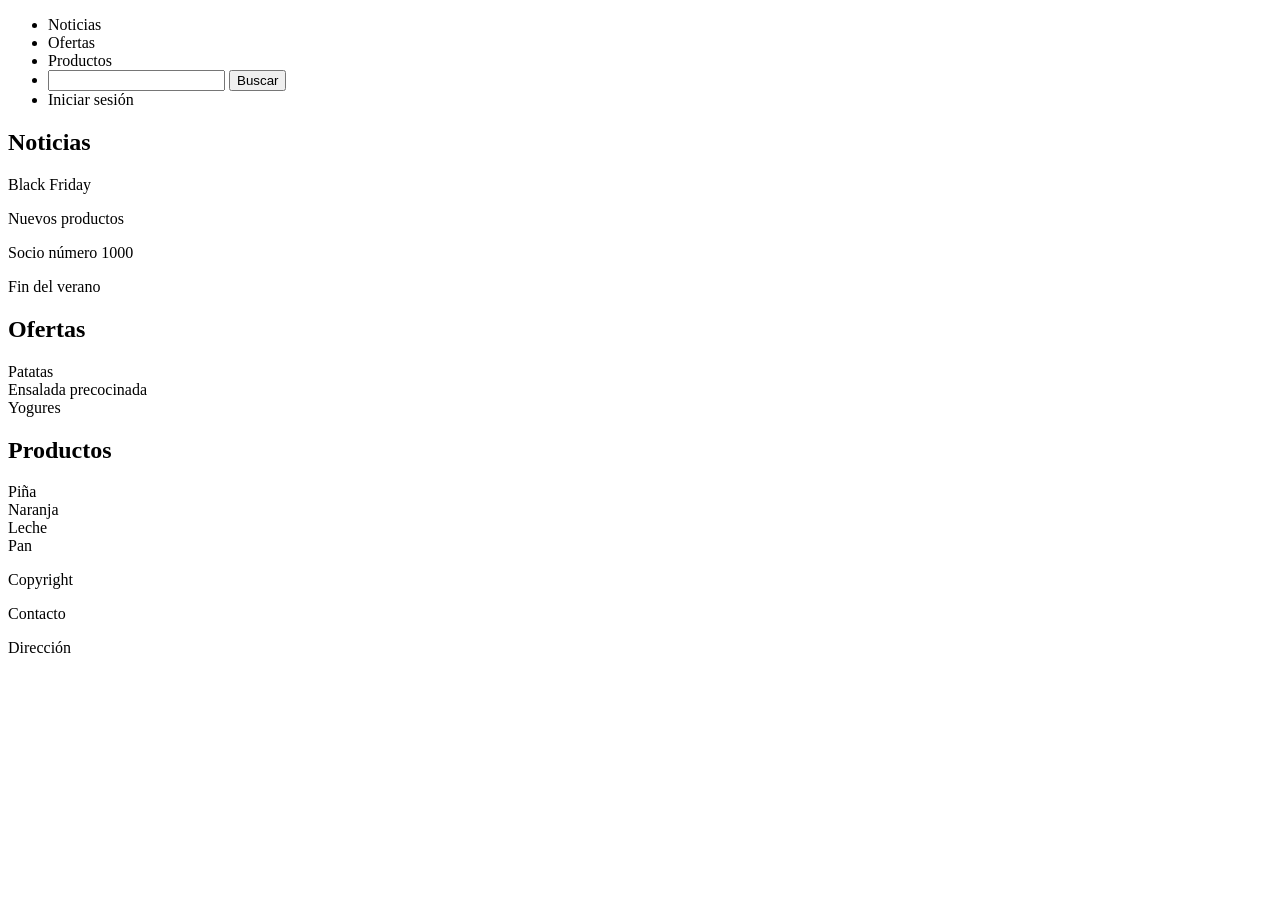
==== index.html @ 051b0c3b "nuevos_productos" ====
<!DOCTYPE html>
<html lang="es">
<head>
    <meta charset="UTF-8">
    <meta name="viewport" content="width=device-width, initial-scale-1.0">
    <title>Supermercado DWEC</title>
    <link rel="stylesheet" href="style.css"></head>

<body>
    <header>
        <nav>
            <ul>
                <li><a>Noticias</a></li>
                <li><a>Ofertas</a></li>
                <li><a>Productos</a></li>
                <li>
                    <form action="/buscar" method="get">
                        <input type="search" id="buscar" name="q">
                        <button type="submit">Buscar</button>
                    </form>
                </li>
                <li><a>Iniciar sesión</a></li>
            </ul>

        </nav>
    </header>

    <main>
        <section>
            <h1>Noticias</h1>
            <article>
                <p>Black Friday</p>
            </article>
            <article>
                <p><a href="nuevos_productos.html"></a>Nuevos productos</p>
            </article>
            <article>
                <p>Socio número 1000</p>
            </article>
            <article>
                <p>Fin del verano</p>
            </article>
        </section>
        <section>
            <h1>Ofertas</h1>
            <div>Patatas</div>
            <div>Ensalada precocinada</div>
            <div>Yogures</div>
        </section>
        <section>
            <h1>Productos</h1>
            <div>Piña</div>
            <div>Naranja</div>
            <div>Leche</div>
            <div>Pan</div>
        </section>
    </main>

    <footer>
        <p>Copyright</p>
        <p>Contacto</p>
        <p>Dirección</p>
    </footer>
</body>
</html>
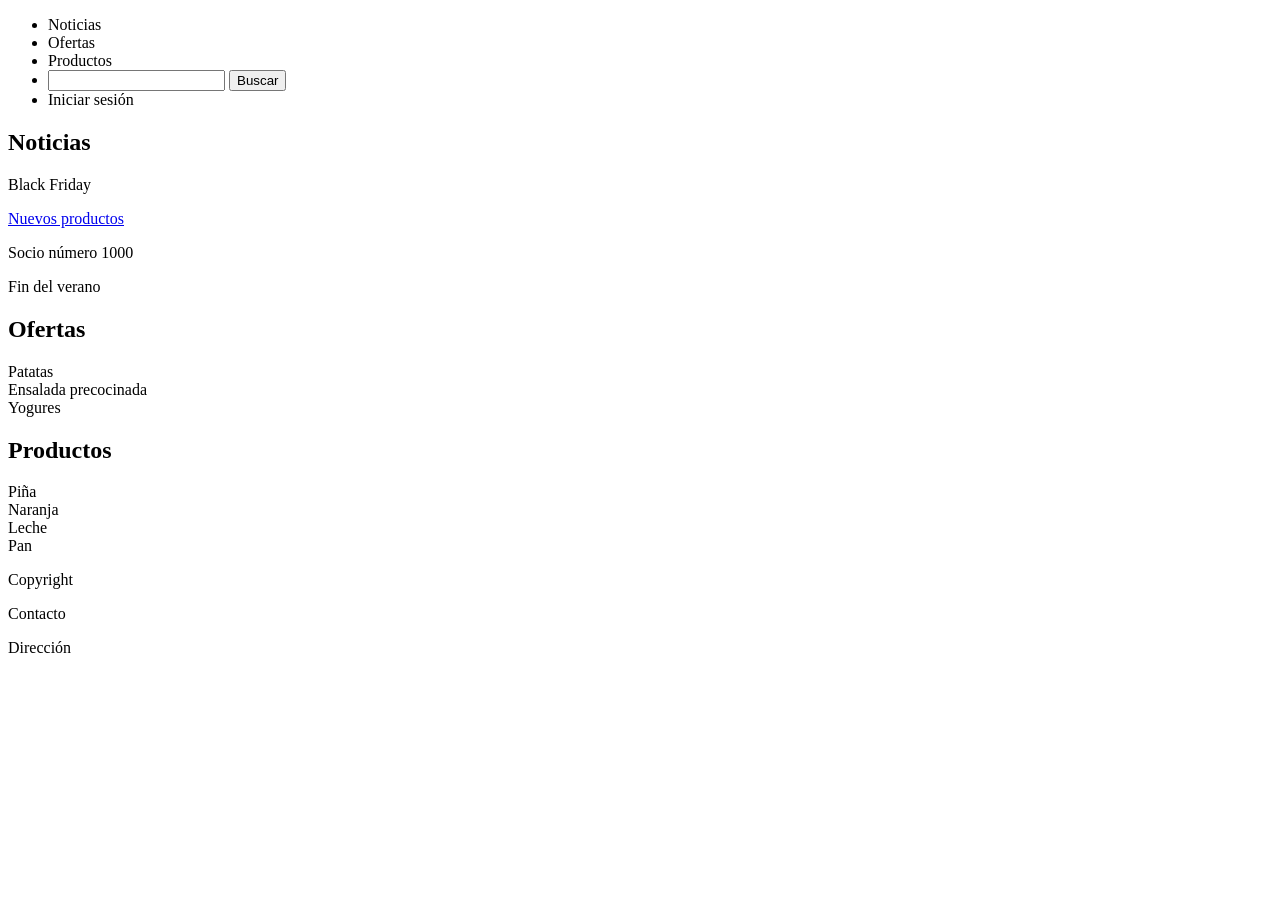
==== commit 7f9c2b80: "Update index.html" ====
--- a/index.html
+++ b/index.html
@@ -32,7 +32,7 @@
                 <p>Black Friday</p>
             </article>
             <article>
-                <p><a href="nuevos_productos.html"></a>Nuevos productos</p>
+                <p><a href="nuevos_productos.html">Nuevos productos</a></p>
             </article>
             <article>
                 <p>Socio número 1000</p>
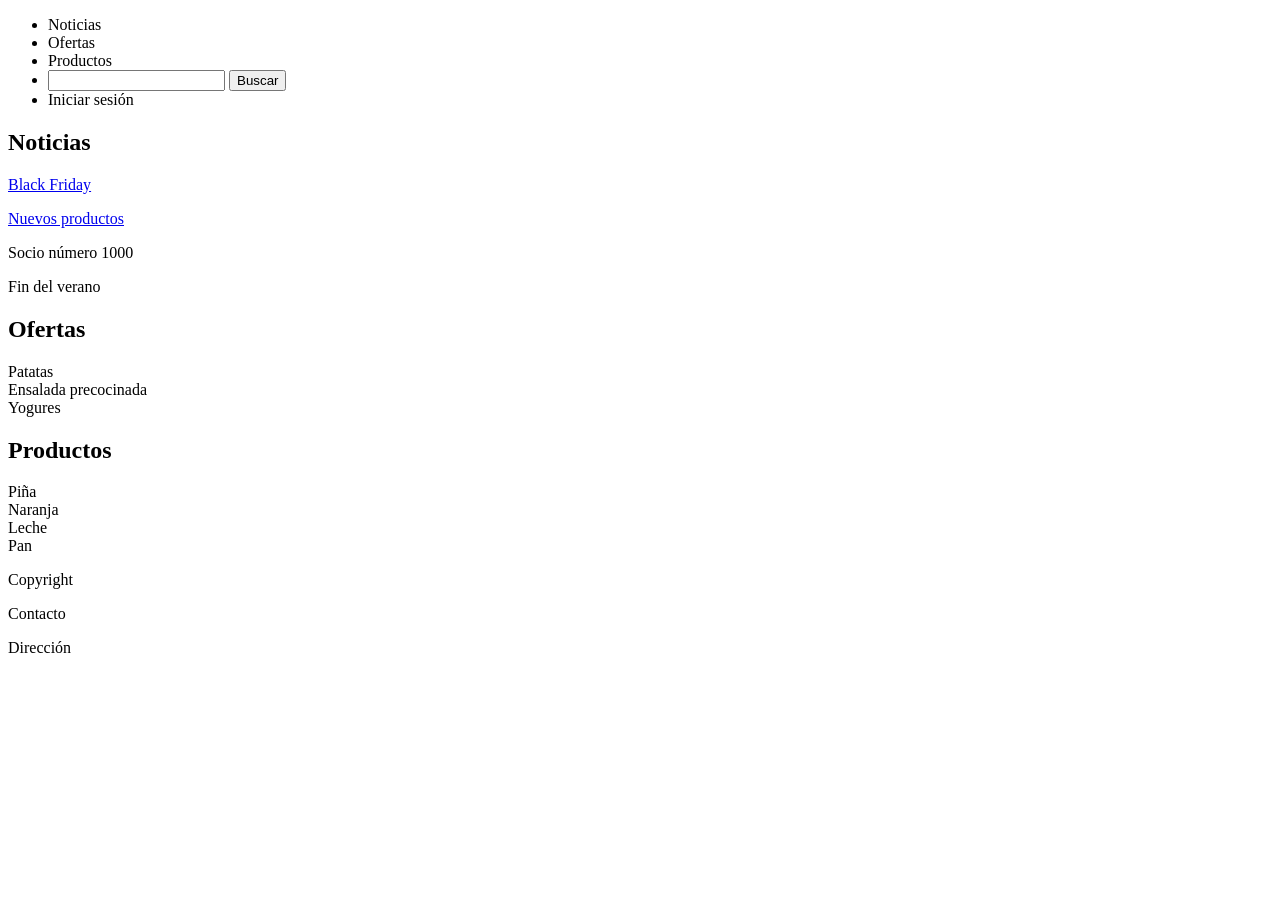
==== commit f0d4893a: "Viernes" ====
--- a/index.html
+++ b/index.html
@@ -29,10 +29,10 @@
         <section>
             <h1>Noticias</h1>
             <article>
-                <p>Black Friday</p>
+                <p><a href="./black_friday.html">Black Friday</a></p>
             </article>
             <article>
-                <p><a href="nuevos_productos.html">Nuevos productos</a></p>
+                <p><a href="./nuevos_productos.html">Nuevos productos</a></p>
             </article>
             <article>
                 <p>Socio número 1000</p>
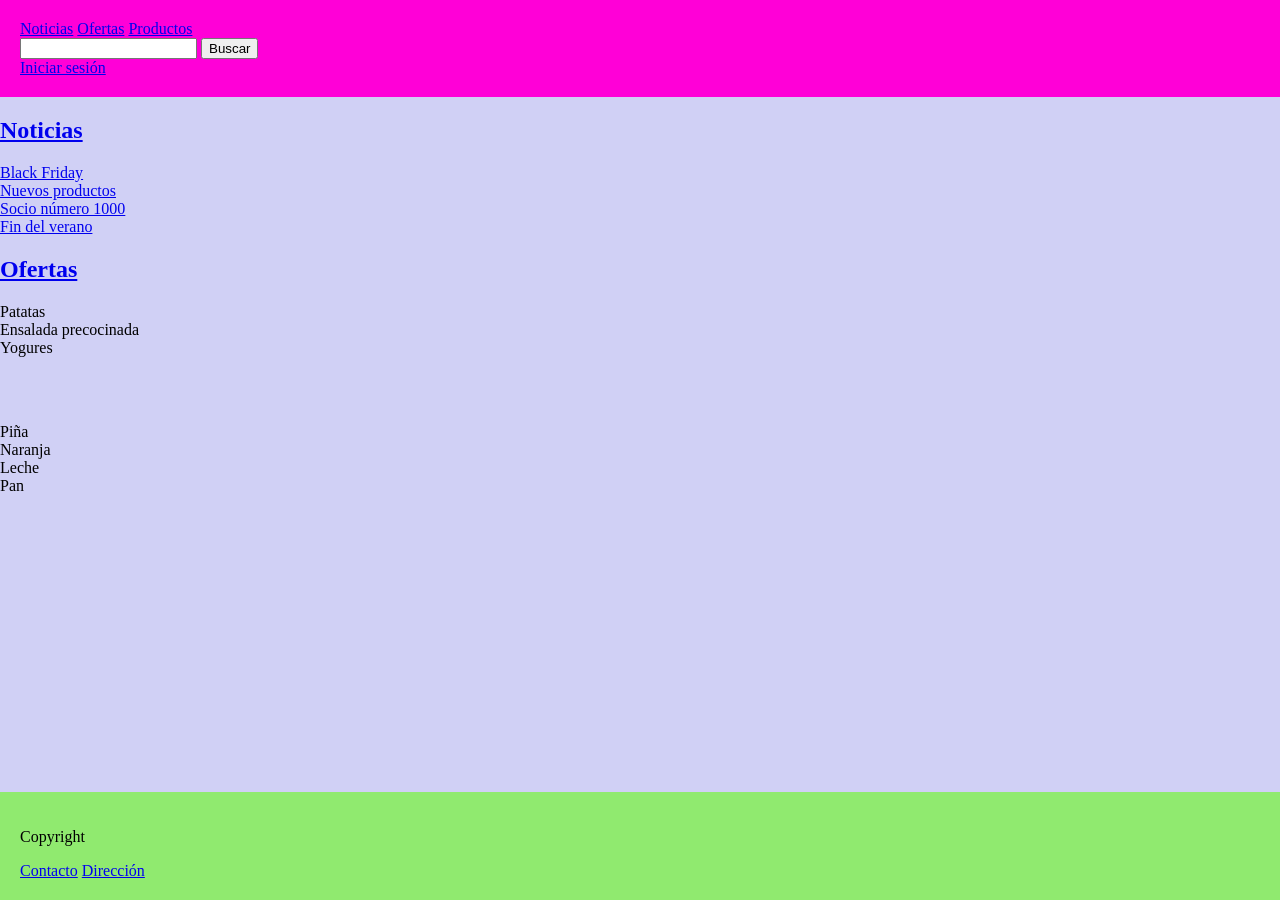
==== commit 9ef980a7: "28/9/2926" ====
--- a/index.html
+++ b/index.html
@@ -2,47 +2,43 @@
 <html lang="es">
 <head>
     <meta charset="UTF-8">
-    <meta name="viewport" content="width=device-width, initial-scale-1.0">
+    <meta name="viewport" content="width=device-width, initial-scale=1.0">
     <title>Supermercado DWEC</title>
-    <link rel="stylesheet" href="style.css"></head>
+    <link rel="stylesheet" href="style.css">
+</head>
 
 <body>
     <header>
         <nav>
-            <ul>
-                <li><a>Noticias</a></li>
-                <li><a>Ofertas</a></li>
-                <li><a>Productos</a></li>
-                <li>
-                    <form action="/buscar" method="get">
-                        <input type="search" id="buscar" name="q">
-                        <button type="submit">Buscar</button>
-                    </form>
-                </li>
-                <li><a>Iniciar sesión</a></li>
-            </ul>
-
+            <a href="#">Noticias</a>
+            <a href="#">Ofertas</a>
+            <a href="#">Productos</a>
+            <form action="/buscar" method="get">
+                <input type="search" id="buscar" name="q">
+                <button type="submit">Buscar</button>
+            </form>
+            <a href="#">Iniciar sesión</a>
         </nav>
     </header>
 
     <main>
         <section>
-            <h1>Noticias</h1>
+            <h1><a href="#">Noticias</a></h1>
             <article>
-                <p><a href="./black_friday.html">Black Friday</a></p>
+                <a href="./black_friday.html">Black Friday</a>
             </article>
             <article>
-                <p><a href="./nuevos_productos.html">Nuevos productos</a></p>
+                <a href="./nuevos_productos.html">Nuevos productos</a>
             </article>
             <article>
-                <p>Socio número 1000</p>
+                <a href="#">Socio número 1000</a>
             </article>
             <article>
-                <p>Fin del verano</p>
+                <a href="#">Fin del verano</a>
             </article>
         </section>
         <section>
-            <h1>Ofertas</h1>
+            <h1><a href="#">Ofertas</a></h1>
             <div>Patatas</div>
             <div>Ensalada precocinada</div>
             <div>Yogures</div>
@@ -58,8 +54,8 @@
 
     <footer>
         <p>Copyright</p>
-        <p>Contacto</p>
-        <p>Dirección</p>
+        <a href="#">Contacto</a>
+        <a href="#">Dirección</a>
     </footer>
 </body>
 </html>
--- a/style.css
+++ b/style.css
@@ -0,0 +1,32 @@
+body {
+    background-color: rgb(208, 208, 245);
+    margin: 0;
+        /*Por defecto, body tiene 8*/
+        min-height: 100vh;
+    display: flex;
+    flex-direction: column;
+}
+
+header {
+    background-color: oklch(1 1 1);
+    padding: 20px;
+    /*margin: separación de la caja respecto a otras cajas.
+    padding: separación de los elementos de la caja respecto a esta.
+    */
+}
+
+main {
+    flex: 1;
+        /**/
+}
+
+h1 {
+    background-clip: text;
+    color: transparent;
+}
+
+footer{
+    background-color: rgb(144, 234, 111);
+        /*No hacía falta, pero ya que estaba.*/
+    padding: 20px;
+}
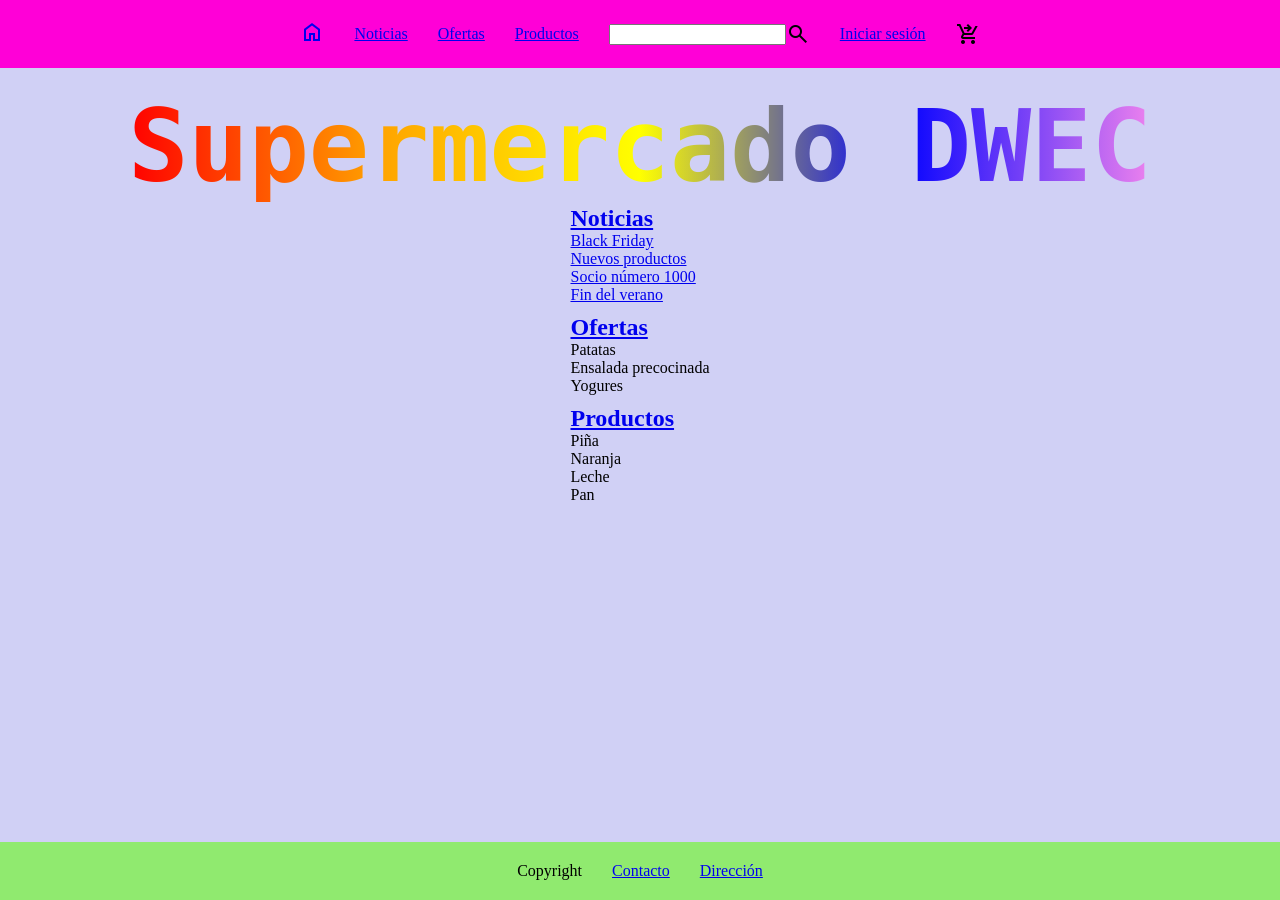
==== commit 3d91b8b3: "28/09/2026 2" ====
--- a/index.html
+++ b/index.html
@@ -5,51 +5,57 @@
     <meta name="viewport" content="width=device-width, initial-scale=1.0">
     <title>Supermercado DWEC</title>
     <link rel="stylesheet" href="style.css">
+    <link rel="stylesheet" href="https://fonts.googleapis.com/css2?family=Material+Symbols+Outlined">
 </head>
 
 <body>
     <header>
         <nav>
+            <a href="index.html"><span class="material-symbols-outlined">home</span></a>
             <a href="#">Noticias</a>
             <a href="#">Ofertas</a>
             <a href="#">Productos</a>
             <form action="/buscar" method="get">
                 <input type="search" id="buscar" name="q">
-                <button type="submit">Buscar</button>
+                <span class="material-symbols-outlined">search</span>
             </form>
             <a href="#">Iniciar sesión</a>
+            <span class="material-symbols-outlined">shopping_cart_checkout</span>
         </nav>
     </header>
 
     <main>
-        <section>
-            <h1><a href="#">Noticias</a></h1>
-            <article>
-                <a href="./black_friday.html">Black Friday</a>
-            </article>
-            <article>
-                <a href="./nuevos_productos.html">Nuevos productos</a>
-            </article>
-            <article>
-                <a href="#">Socio número 1000</a>
-            </article>
-            <article>
-                <a href="#">Fin del verano</a>
-            </article>
-        </section>
-        <section>
-            <h1><a href="#">Ofertas</a></h1>
-            <div>Patatas</div>
-            <div>Ensalada precocinada</div>
-            <div>Yogures</div>
-        </section>
-        <section>
-            <h1>Productos</h1>
-            <div>Piña</div>
-            <div>Naranja</div>
-            <div>Leche</div>
-            <div>Pan</div>
-        </section>
+        <h1>Supermercado DWEC</h1>
+        <div class="secciones">
+            <section>
+                <h2><a href="#">Noticias</a></h2>
+                <article>
+                    <a href="./black_friday.html">Black Friday</a>
+                </article>
+                <article>
+                    <a href="./nuevos_productos.html">Nuevos productos</a>
+                </article>
+                <article>
+                    <a href="#">Socio número 1000</a>
+                </article>
+                <article>
+                    <a href="#">Fin del verano</a>
+                </article>
+            </section>
+            <section>
+                <h2><a href="#">Ofertas</a></h2>
+                <div>Patatas</div>
+                <div>Ensalada precocinada</div>
+                <div>Yogures</div>
+            </section>
+            <section>
+                <h2><a href="#">Productos</a></h2>
+                <div>Piña</div>
+                <div>Naranja</div>
+                <div>Leche</div>
+                <div>Pan</div>
+            </section>
+        </div>
     </main>
 
     <footer>
--- a/style.css
+++ b/style.css
@@ -1,10 +1,18 @@
+/* RESETEO */
+* {
+    margin: 0;
+        /*Por defecto, body tiene 8*/
+}
+
+/* CÓDIGO */
+@import url('https://fonts.googleapis.com/css2?family=Fira+Code:wght@300;400;500&display=swap');
+
 body {
     background-color: rgb(208, 208, 245);
-    margin: 0;
-        /*Por defecto, body tiene 8*/
-        min-height: 100vh;
+    min-height: 100vh;
     display: flex;
     flex-direction: column;
+    justify-content: center;
 }
 
 header {
@@ -13,20 +21,61 @@
     /*margin: separación de la caja respecto a otras cajas.
     padding: separación de los elementos de la caja respecto a esta.
     */
+
+}
+
+nav {
+    display: flex;
+    justify-content: center;
+    align-items: center;
+        /*Alinea los elementos en un eje X*/
+    gap: 30px;
+}
+
+form {
+    display: flex;
+    align-items: center;
 }
 
 main {
+    padding: 20px;
     flex: 1;
-        /**/
+        /*Esto permite que el main ocupe más espacio para que el footer y el header se queden en su sitio.*/
+    display: flex;
+    flex-direction: column;
+    align-items: center;
 }
 
 h1 {
+    font-size: 100px;
+    background: linear-gradient(
+        to right,
+        red,
+        orange,
+        yellow,
+        blue,
+        violet
+    ); 
     background-clip: text;
+    -webkit-background-clip: text;
+
     color: transparent;
+    -webkit-text-fill-color: transparent;
+
+    font-family: 'Fira Code', monospace;
+}
+
+.secciones{
+    display: flex;
+    flex-direction: column;
+    gap: 10px;
 }
 
 footer{
     background-color: rgb(144, 234, 111);
         /*No hacía falta, pero ya que estaba.*/
     padding: 20px;
+    display: flex;
+    justify-content: center;
+    gap: 30px;
 }
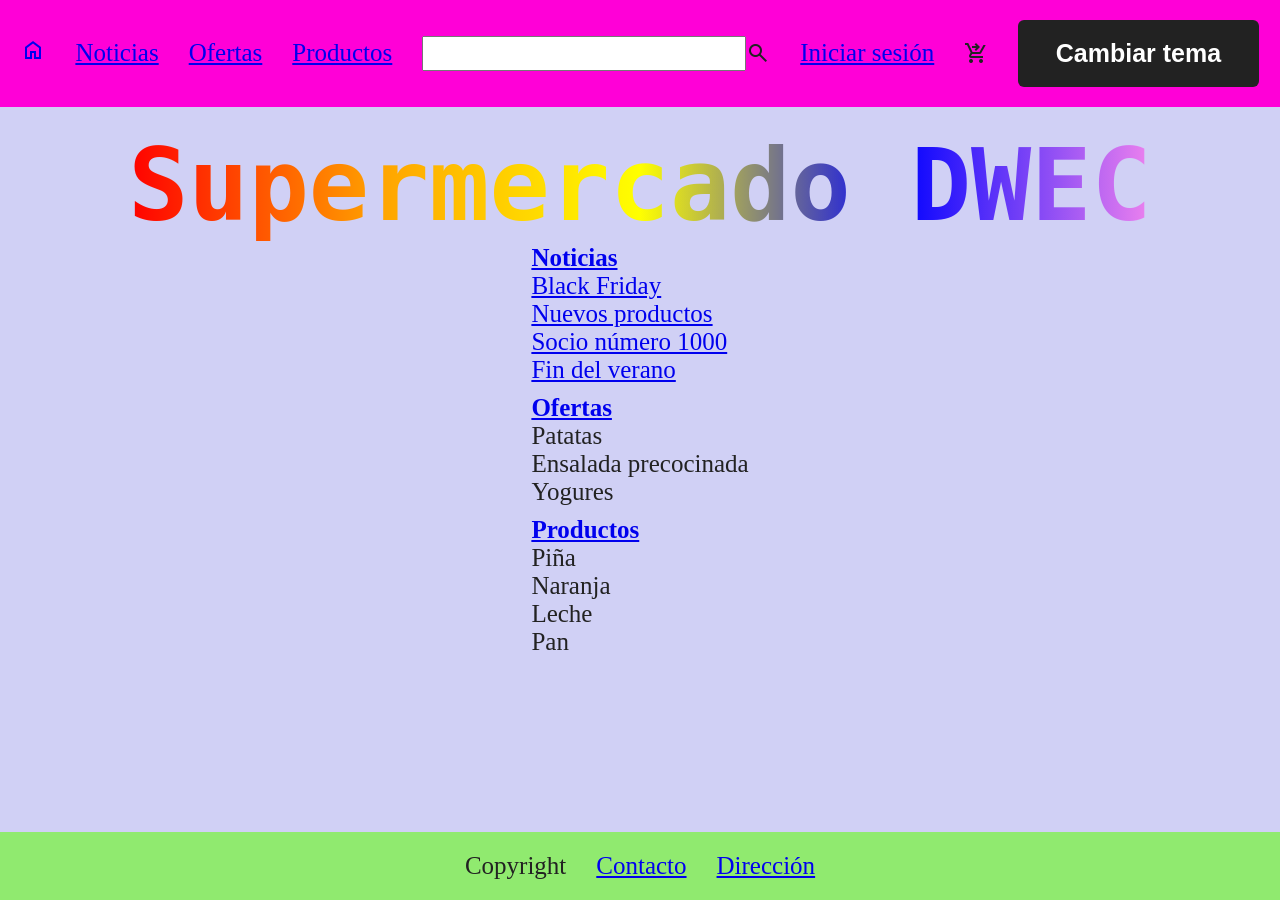
==== commit acb7bb86: "Ultimo commits" ====
--- a/index.html
+++ b/index.html
@@ -21,6 +21,7 @@
             </form>
             <a href="#">Iniciar sesión</a>
             <span class="material-symbols-outlined">shopping_cart_checkout</span>
+            <button id="theme-toggle">Cambiar tema</button>
         </nav>
     </header>
 
@@ -63,5 +64,13 @@
         <a href="#">Contacto</a>
         <a href="#">Dirección</a>
     </footer>
+
+    <script>
+        const toggleBtn = document.getElementById('theme-toggle');
+
+        toggleBtn.addEventListener('click', () => {
+        document.body.classList.toggle('dark-mode');
+        });
+    </script>
 </body>
 </html>
--- a/style.css
+++ b/style.css
@@ -2,13 +2,37 @@
 * {
     margin: 0;
         /*Por defecto, body tiene 8*/
+    font-size: 25px;
 }
 
 /* CÓDIGO */
 @import url('https://fonts.googleapis.com/css2?family=Fira+Code:wght@300;400;500&display=swap');
+@import url('https://fonts.googleapis.com/css2?family=Playwrite+BE+WAL+Guides&display=swap');
+
+    /* Estilos por defecto (Modo Claro) */
+:root {
+    --bg-color: rgb(208, 208, 245);  /* Tu color claro original */
+    --text-color: #222222;
+    --button-bg: #222222;
+    --button-text: #ffffff;
+    --header-bg: oklch(1 1 1);
+    --footer-bg: rgb(144, 234, 111);
+}
+
+/* Estilos cuando se activa la clase .dark-mode */
+body.dark-mode {
+    --bg-color: #1a1a2e;
+    --text-color: #e0e0e0;
+    --button-bg: #ffffff;
+    --button-text: #1a1a2e;
+    --header-bg: #2d2d44;
+    --footer-bg: #2d5a2d;
+}
+
 
 body {
-    background-color: rgb(208, 208, 245);
+    background-color: var(--bg-color);
+    color: var(--text-color); 
     min-height: 100vh;
     display: flex;
     flex-direction: column;
@@ -16,7 +40,7 @@
 }
 
 header {
-    background-color: oklch(1 1 1);
+    background-color: var(--header-bg);
     padding: 20px;
     /*margin: separación de la caja respecto a otras cajas.
     padding: separación de los elementos de la caja respecto a esta.
@@ -30,6 +54,16 @@
     align-items: center;
         /*Alinea los elementos en un eje X*/
     gap: 30px;
+}
+
+button {
+    background-color: var(--button-bg);
+    color: var(--button-text);
+    border: none;
+    padding: 0.75rem 1.5rem;
+    border-radius: 6px;
+    cursor: pointer;
+    font-weight: bold;
 }
 
 form {
@@ -71,9 +105,29 @@
     gap: 10px;
 }
 
+ul{
+    font-family: 'Playwrite', monospace;
+    font-size: medium;
+}
+
+.mi_tabla{
+    overflow-x: auto;
+        /*Siempre se pone con un div*/
+}
+table, td, th {
+  border: 1px solid black;
+}
+thead{
+    background-color: yellowgreen;
+}
+
+table {
+  border-collapse: collapse;
+  width: 100%;
+}
+
 footer{
-    background-color: rgb(144, 234, 111);
-        /*No hacía falta, pero ya que estaba.*/
+    background-color: var(--footer-bg);
     padding: 20px;
     display: flex;
     justify-content: center;
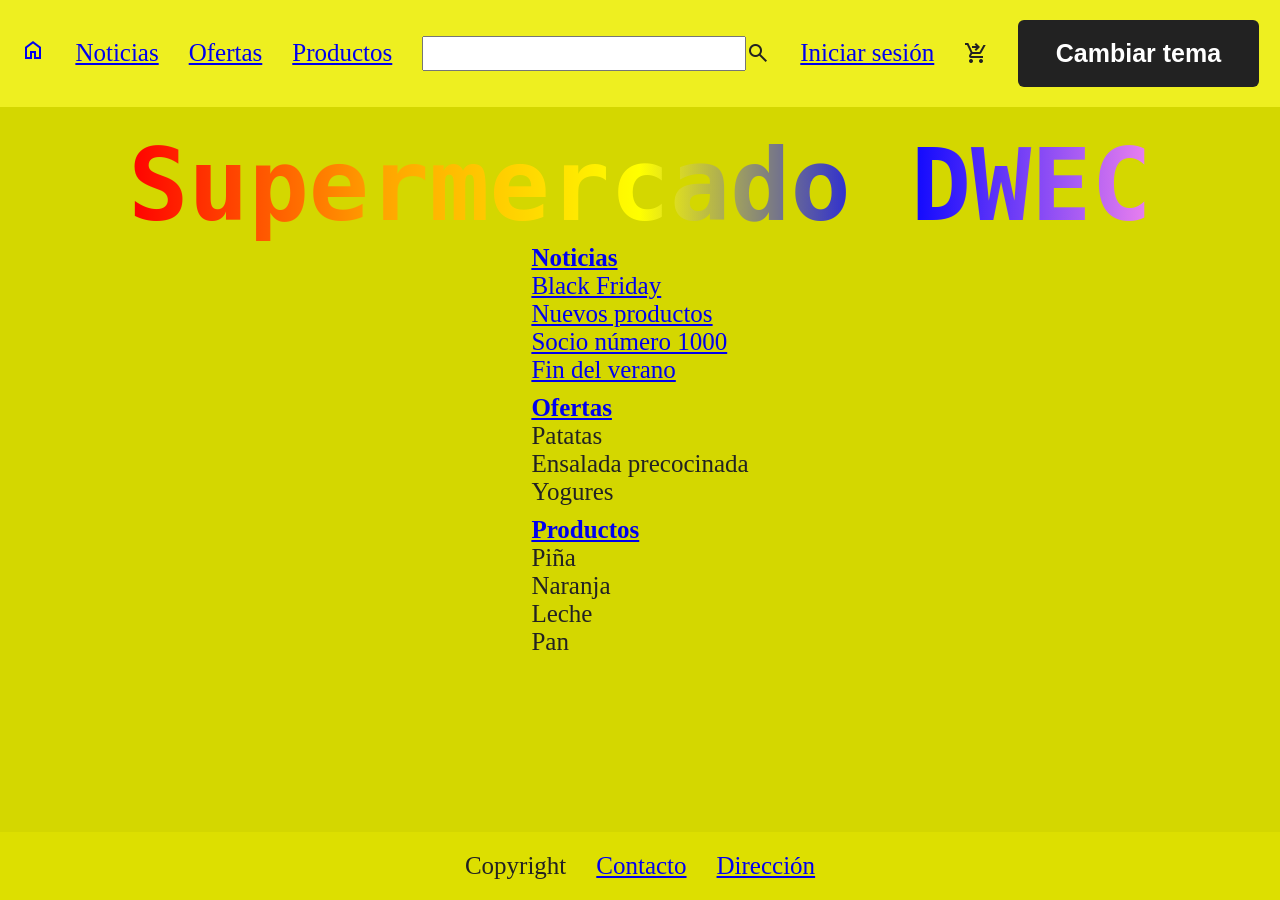
==== commit cff35459: "UT2 - Final 1.0" ====
--- a/index.html
+++ b/index.html
@@ -12,7 +12,7 @@
     <header>
         <nav>
             <a href="index.html"><span class="material-symbols-outlined">home</span></a>
-            <a href="#">Noticias</a>
+            <a href="noticias.html">Noticias</a>
             <a href="#">Ofertas</a>
             <a href="#">Productos</a>
             <form action="/buscar" method="get">
@@ -29,7 +29,7 @@
         <h1>Supermercado DWEC</h1>
         <div class="secciones">
             <section>
-                <h2><a href="#">Noticias</a></h2>
+                <h2><a href="noticias.html">Noticias</a></h2>
                 <article>
                     <a href="./black_friday.html">Black Friday</a>
                 </article>
@@ -37,10 +37,10 @@
                     <a href="./nuevos_productos.html">Nuevos productos</a>
                 </article>
                 <article>
-                    <a href="#">Socio número 1000</a>
+                    <a href="socio_numero_mil.html">Socio número 1000</a>
                 </article>
                 <article>
-                    <a href="#">Fin del verano</a>
+                    <a href="fin_verano.html">Fin del verano</a>
                 </article>
             </section>
             <section>
--- a/style.css
+++ b/style.css
@@ -11,21 +11,35 @@
 
     /* Estilos por defecto (Modo Claro) */
 :root {
-    --bg-color: rgb(208, 208, 245);  /* Tu color claro original */
+    /*--bg-color: rgba(208, 208, 245, 0.157);  Tu color claro original */
+    --bg-color: #d4d700ff;
     --text-color: #222222;
     --button-bg: #222222;
     --button-text: #ffffff;
-    --header-bg: oklch(1 1 1);
-    --footer-bg: rgb(144, 234, 111);
-}
-
+    --header-bg: #eeef20ff;
+    /*--header-bg: oklch(1 1 1);*/
+    /*--footer-bg: rgb(144, 234, 111);*/
+    --footer-bg: #dddf00ff;
+}
+/*
+--jungle-teal: #007f5fff;
+--sea-green: #2b9348ff;
+--bright-fern: #55a630ff;
+--lime-moss: #80b918ff;
+--yellow-green: #aacc00ff;
+--lemon-lime: #bfd200ff;
+--lemon-lime-2: #d4d700ff;
+--lemon-lime-3: #dddf00ff;
+--yellow: #eeef20ff;
+--yellow-2: #ffff3fff;
+*/
 /* Estilos cuando se activa la clase .dark-mode */
 body.dark-mode {
     --bg-color: #1a1a2e;
     --text-color: #e0e0e0;
     --button-bg: #ffffff;
     --button-text: #1a1a2e;
-    --header-bg: #2d2d44;
+    --header-bg: #2d2d445e;
     --footer-bg: #2d5a2d;
 }
 
@@ -45,7 +59,8 @@
     /*margin: separación de la caja respecto a otras cajas.
     padding: separación de los elementos de la caja respecto a esta.
     */
-
+    position: sticky;
+    top: 0px;
 }
 
 nav {
@@ -54,6 +69,12 @@
     align-items: center;
         /*Alinea los elementos en un eje X*/
     gap: 30px;
+}
+a:hover{
+    color: beige;
+}
+a:visited{
+    color: black;
 }
 
 button {
@@ -125,11 +146,58 @@
   border-collapse: collapse;
   width: 100%;
 }
-
-footer{
+tbody tr:first-child {
+    background-color: yellow;
+}
+tbody tr:last-child {
+    background-color: rgba(218, 112, 214, 0.531);
+}
+/* Aviso, dado que thead también tiene tr parece que hay que usar tbody para que solo cambie un tr */
+
+.cambio_linea::first-line
+{
+    color: red;
+}
+.cambio_linea::first-letter {
+    background-color: black;
+}
+
+#noticias_destacadas {
+    position: relative;
+    display: flex;
+    justify-content: center;
+}
+
+.tarjeta {
+    margin: 10px;
+    padding: 10px;
+    background-color: white;
+    border: 1px solid black;
+    width: 150px;
+    height: 150px;
+    text-align: center;
+    position: relative;
+    z-index: 1;
+}
+
+.tarjeta:hover {
+    z-index: 3;
+}
+#franja {
+position: absolute;
+    z-index: 2;
+    top: 210px;
+    width: 80%;
+    height: 100px;
+    background-color: lightblue;
+}
+
+footer {
     background-color: var(--footer-bg);
     padding: 20px;
     display: flex;
     justify-content: center;
     gap: 30px;
+    position: sticky;
+    bottom: 0px;
 }
